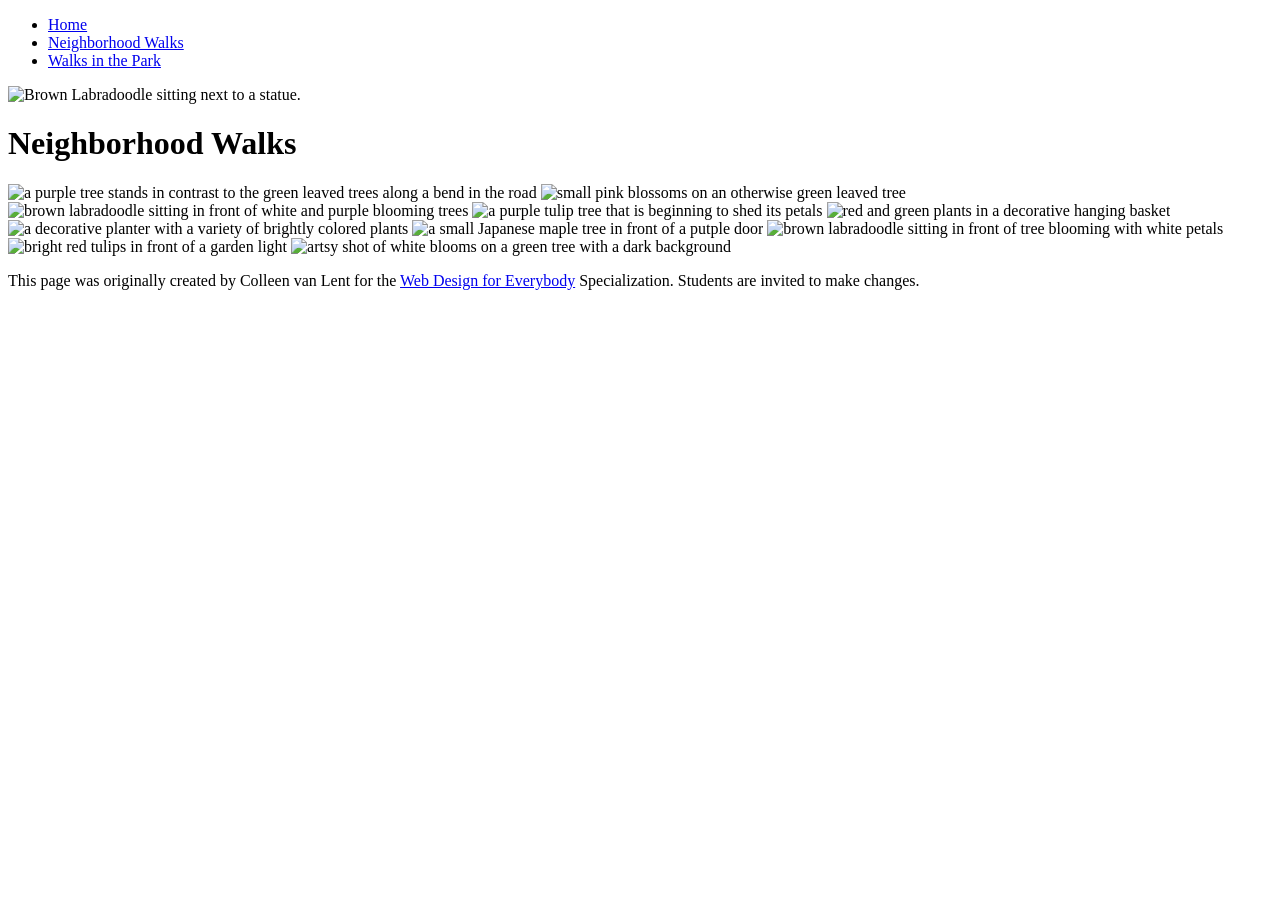
==== CSS-week1-HW1/neighborhood.html @ 64de3bbb "neighborhood.html" ====
<!DOCTYPE html>
<html lang="en">

<head>
  <link rel="stylesheet" href="style.css">
  <meta charset="utf-8">
  <meta name="viewport" content="width=device-width">
  <title>Neighborhood Walk</title>
  <!-- You will need to link to the CSS file -->
</head>

<body>
  <header>
    <nav>
      <ul>
        <li><a href="index.html">Home</a></li>
        <li><a href="neighborhood.html">Neighborhood Walks</a></li>
        <li><a href="parks.html">Walks in the Park</a></li>
      </ul>
    </nav>
    <img src="images/BaconGallupPark.jpg" width="200" alt="Brown Labradoodle sitting next to a statue.">
    <h1>Neighborhood Walks</h1>
  </header>
  <main>
    <div>
      <img src="images/bend_in_the_road.png"
        alt="a purple tree stands in contrast to the green leaved trees along a bend in the road" width="100">
      <img src="images/pink_blossoms.png" alt="small pink blossoms on an otherwise green leaved tree" width="100">
      <img src="images/blooming_trees.png" alt="brown labradoodle sitting in front of white and purple blooming  trees"
        width="100">
      <img src="images/falling_petals.png" alt="a purple tulip tree that is beginning to shed its petals" width="100">
      <img src="images/hanging_plants.png" alt="red and green plants in a decorative hanging basket" width="100">
      <img src="images/potted_plants.png" alt="a decorative planter with a variety of brightly colored plants "
        width="100">
      <img src="images/red_maple.png" alt="a small Japanese maple tree in front of a putple door" width="100">
      <img src="images/tree_with_white_blooms.png"
        alt="brown labradoodle sitting in front of tree blooming with white petals" width="100">
      <img src="images/tulips.png" alt="bright red tulips in front of a garden light" width="100">
      <img src="images/white_buds_on_tree.png" alt="artsy shot of white blooms on a green tree with a dark background"
        width="100">
    </div>
  </main>
  <footer>
    <p>This page was originally created by Colleen van Lent for the <a
        href="https://www.coursera.org/specializations/web-design"> Web Design for Everybody</a> Specialization.
      Students are invited to make changes.</p>
  </footer>

</body>

</html>
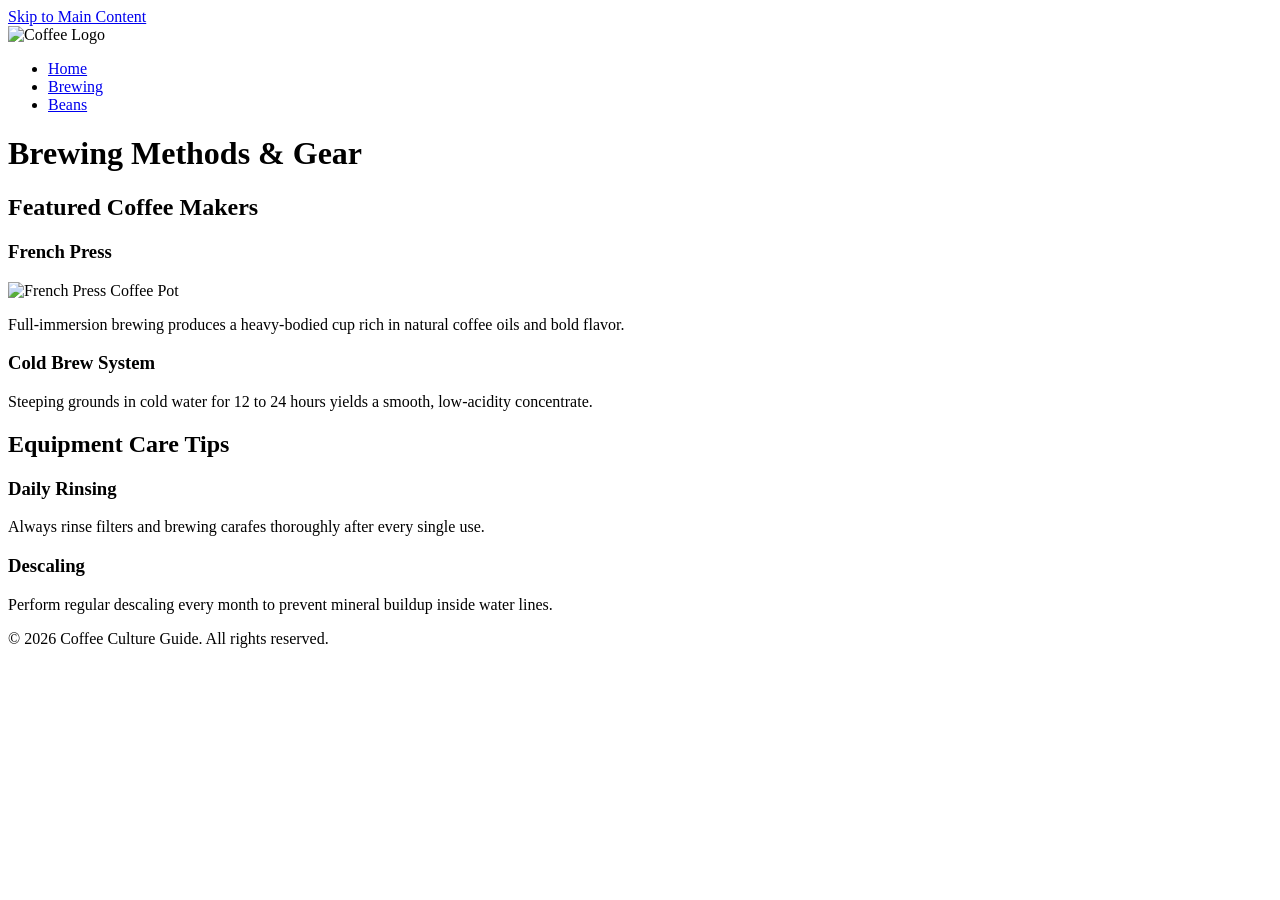
==== commit f633c976: "neighborhood.html" ====
--- a/CSS-week1-HW1/neighborhood.html
+++ b/CSS-week1-HW1/neighborhood.html
@@ -1,51 +1,57 @@
 <!DOCTYPE html>
 <html lang="en">
+<head>
+    <meta charset="UTF-8">
+    <meta name="viewport" content="width=device-width, initial-scale=1.0">
+    <title>Coffee Culture - Brewing</title>
+    <link rel="stylesheet" href="style.css">
+</head>
+<body>
 
-<head>
-  <link rel="stylesheet" href="style.css">
-  <meta charset="utf-8">
-  <meta name="viewport" content="width=device-width">
-  <title>Neighborhood Walk</title>
-  <!-- You will need to link to the CSS file -->
-</head>
+    <a href="#main" class="skip-link">Skip to Main Content</a>
 
-<body>
-  <header>
-    <nav>
-      <ul>
-        <li><a href="index.html">Home</a></li>
-        <li><a href="neighborhood.html">Neighborhood Walks</a></li>
-        <li><a href="parks.html">Walks in the Park</a></li>
-      </ul>
-    </nav>
-    <img src="images/BaconGallupPark.jpg" width="200" alt="Brown Labradoodle sitting next to a statue.">
-    <h1>Neighborhood Walks</h1>
-  </header>
-  <main>
-    <div>
-      <img src="images/bend_in_the_road.png"
-        alt="a purple tree stands in contrast to the green leaved trees along a bend in the road" width="100">
-      <img src="images/pink_blossoms.png" alt="small pink blossoms on an otherwise green leaved tree" width="100">
-      <img src="images/blooming_trees.png" alt="brown labradoodle sitting in front of white and purple blooming  trees"
-        width="100">
-      <img src="images/falling_petals.png" alt="a purple tulip tree that is beginning to shed its petals" width="100">
-      <img src="images/hanging_plants.png" alt="red and green plants in a decorative hanging basket" width="100">
-      <img src="images/potted_plants.png" alt="a decorative planter with a variety of brightly colored plants "
-        width="100">
-      <img src="images/red_maple.png" alt="a small Japanese maple tree in front of a putple door" width="100">
-      <img src="images/tree_with_white_blooms.png"
-        alt="brown labradoodle sitting in front of tree blooming with white petals" width="100">
-      <img src="images/tulips.png" alt="bright red tulips in front of a garden light" width="100">
-      <img src="images/white_buds_on_tree.png" alt="artsy shot of white blooms on a green tree with a dark background"
-        width="100">
-    </div>
-  </main>
-  <footer>
-    <p>This page was originally created by Colleen van Lent for the <a
-        href="https://www.coursera.org/specializations/web-design"> Web Design for Everybody</a> Specialization.
-      Students are invited to make changes.</p>
-  </footer>
+    <header>
+        <nav>
+            <img src="https://images.unsplash.com/photo-1514432324607-a09d9b4aefdd?w=100" alt="Coffee Logo">
+            <ul>
+                <li><a href="index.html">Home</a></li>
+                <li><a href="brewing.html">Brewing</a></li>
+                <li><a href="beans.html">Beans</a></li>
+            </ul>
+        </nav>
+        <h1>Brewing Methods & Gear</h1>
+    </header>
+
+    <main id="main">
+        <h2>Featured Coffee Makers</h2>
+        <section class="grid">
+            <div>
+                <h3>French Press</h3>
+                <img src="https://images.unsplash.com/photo-1544787219-7f47ccb76574?w=400" alt="French Press Coffee Pot">
+                <p>Full-immersion brewing produces a heavy-bodied cup rich in natural coffee oils and bold flavor.</p>
+            </div>
+            <div>
+                <h3>Cold Brew System</h3>
+                <p>Steeping grounds in cold water for 12 to 24 hours yields a smooth, low-acidity concentrate.</p>
+            </div>
+        </section>
+
+        <h2>Equipment Care Tips</h2>
+        <section class="flex">
+            <div>
+                <h3>Daily Rinsing</h3>
+                <p>Always rinse filters and brewing carafes thoroughly after every single use.</p>
+            </div>
+            <div>
+                <h3>Descaling</h3>
+                <p>Perform regular descaling every month to prevent mineral buildup inside water lines.</p>
+            </div>
+        </section>
+    </main>
+
+    <footer>
+        <p>&copy; 2026 Coffee Culture Guide. All rights reserved.</p>
+    </footer>
 
 </body>
-
 </html>
